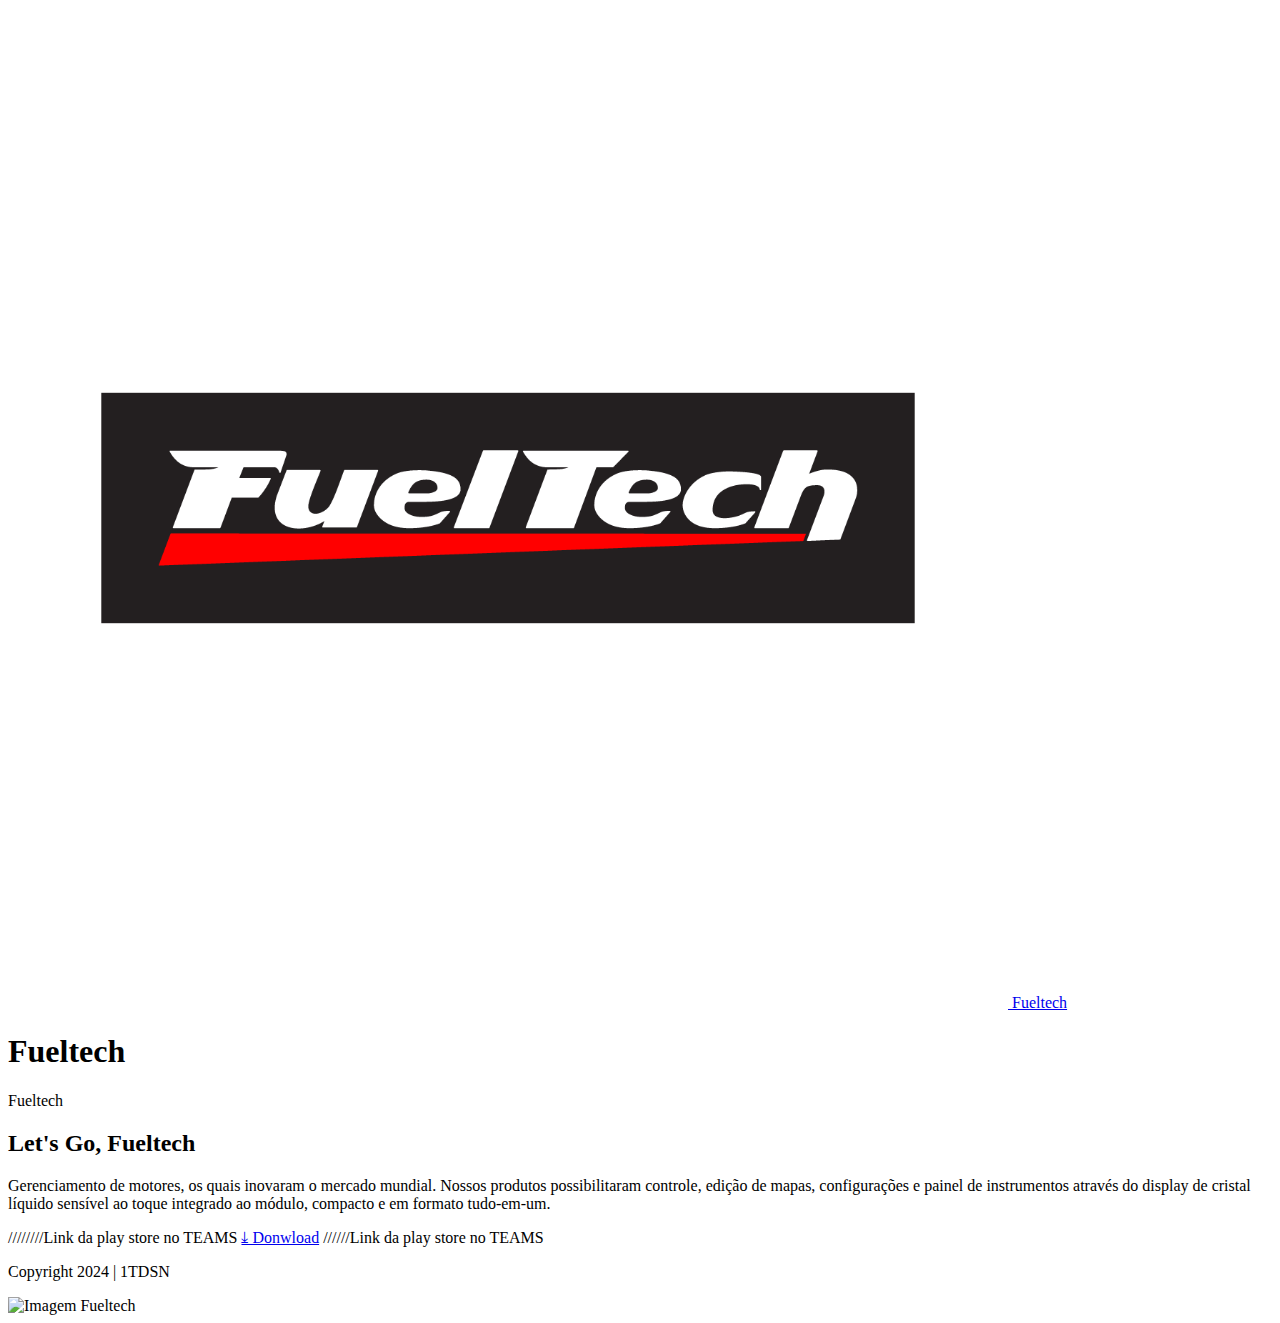
==== fueltech.html @ a06016f9 "14/11/2024" ====
<!DOCTYPE html>
<html lang="pt-br">
<head>
    <meta charset="UTF-8">
    <meta name="viewport" content="width=device-width, initial-scale=1.0">
    <title>Let's Go, Fueltech</title>
    <a rel="stylesheet" href="./fueltech.css">
</head>
<body>
    <header>
        <div class="container">
            <a href="https://www.fueltech.com/br/">
                <image src="./img/fueltechlogo.png">
                <span>Fueltech</span>
            </a>
        </div>
    </header>
    <main>
        <div class="container">
            <div class="title">
                <h1 class="title_text">Fueltech</h1>
                <span class="title_transparent">Fueltech</span>

            </div>
        </div>
        <div class="description">
            <h2 class="description_title">Let's Go, Fueltech</h2>
            <p class="description_text">Gerenciamento de motores, os quais inovaram o mercado mundial. Nossos produtos possibilitaram controle, edição de mapas, configurações e painel de instrumentos através do display de cristal líquido sensível ao toque integrado ao módulo, compacto e em formato tudo-em-um.</p>

        </div>
        ////////Link da play store no TEAMS
        <a href="link da play store" class="action" target="_blank">&#10515; Donwload</a> 
        //////Link da play store no TEAMS
    </main>
    <footer>
        <div class="container">
            <p class="footer_text">
                Copyright 2024 | 1TDSN
            </p>
        </div>
    </footer>
    <img class="fueltech-image" src="./img/fueltech.jpeg" alt="Imagem Fueltech">
</body>
</html>
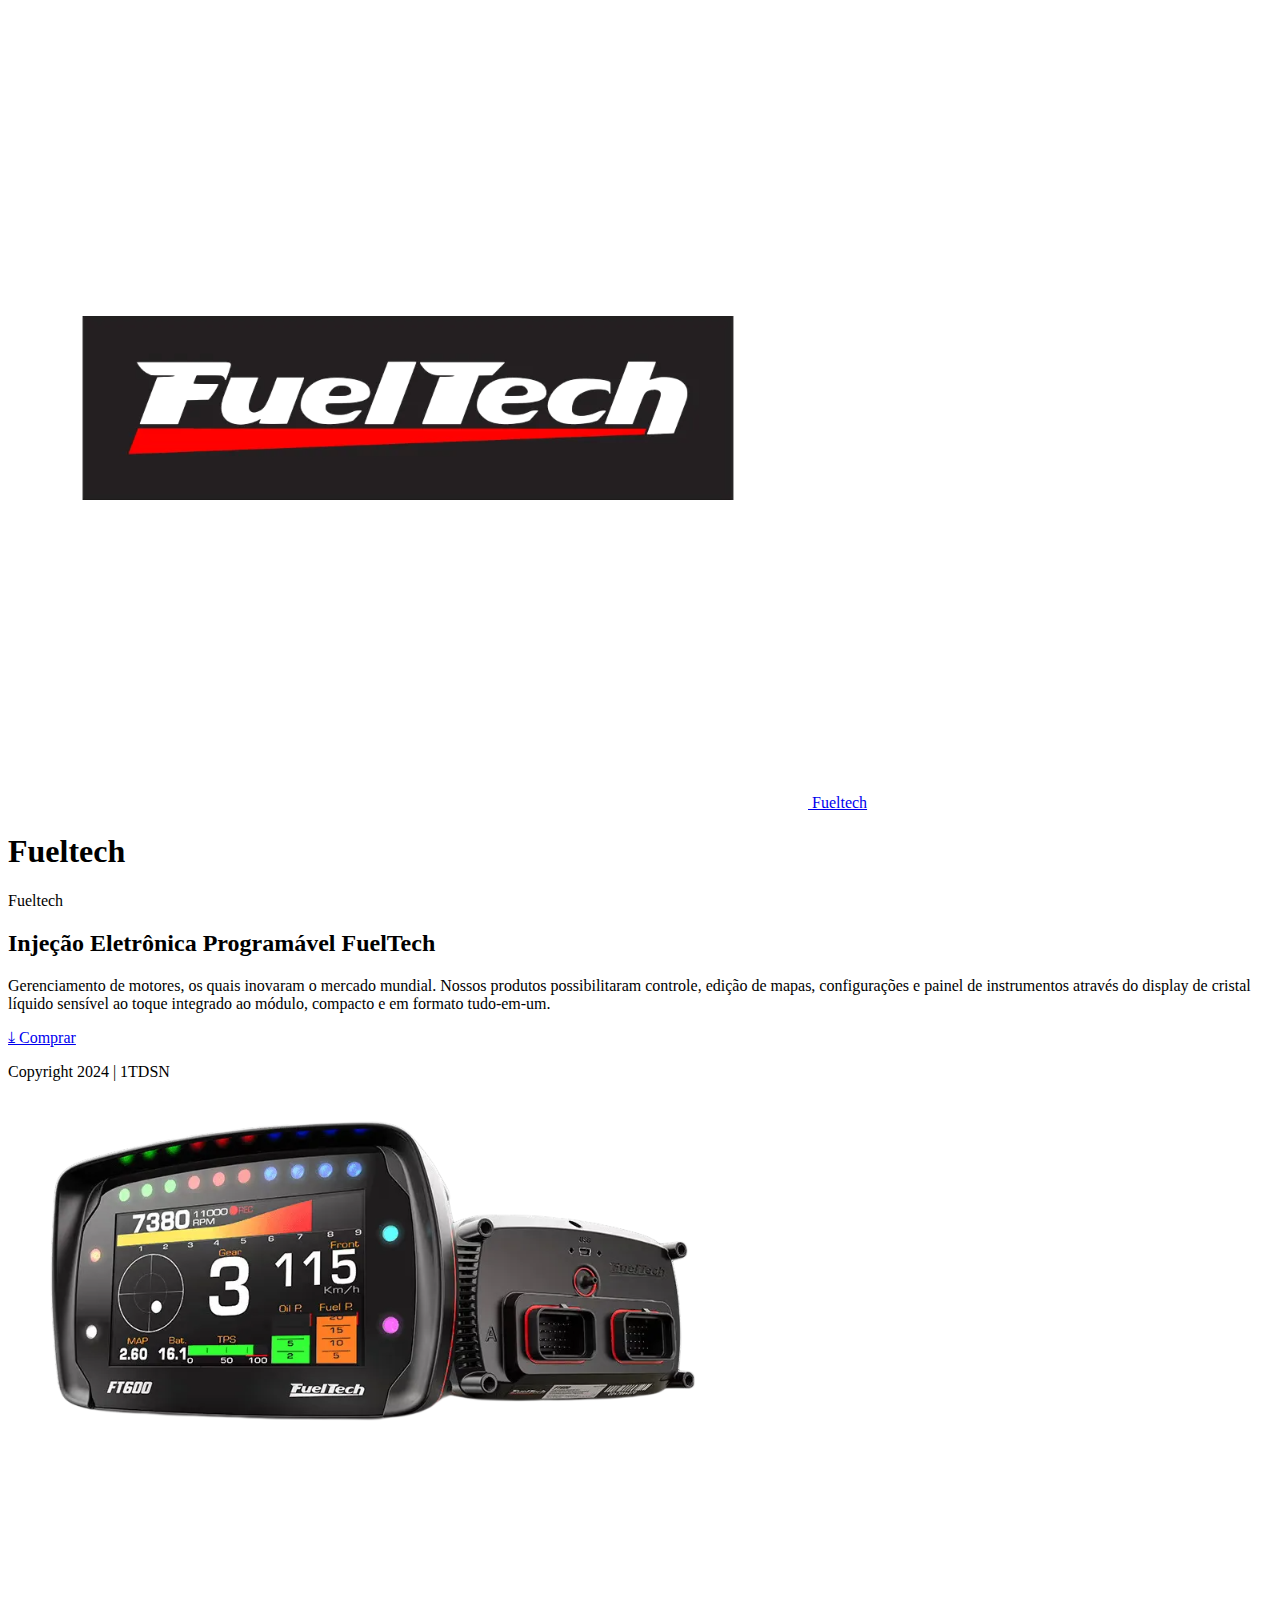
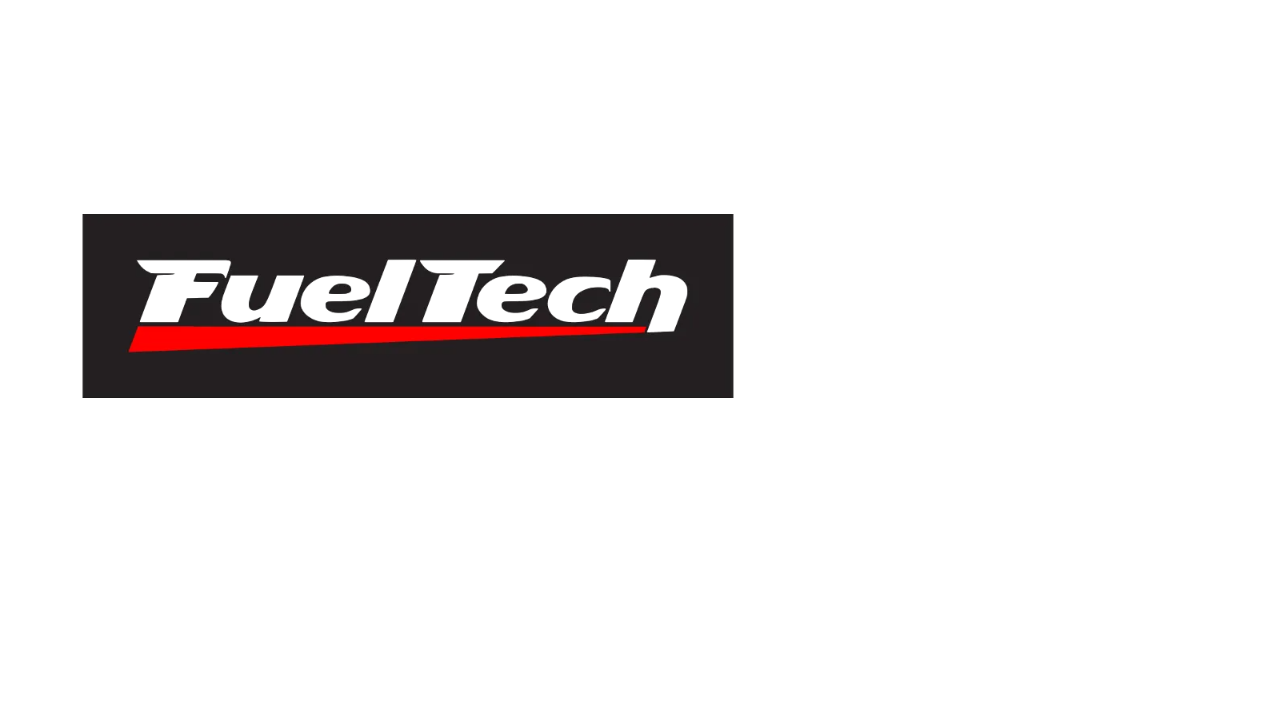
==== commit da1024bd: "15/11/2024" ====
--- a/fueltech.html
+++ b/fueltech.html
@@ -3,7 +3,7 @@
 <head>
     <meta charset="UTF-8">
     <meta name="viewport" content="width=device-width, initial-scale=1.0">
-    <title>Let's Go, Fueltech</title>
+    <title>Let's Go, FuelTech</title>
     <a rel="stylesheet" href="./fueltech.css">
 </head>
 <body>
@@ -24,13 +24,13 @@
             </div>
         </div>
         <div class="description">
-            <h2 class="description_title">Let's Go, Fueltech</h2>
+            <h2 class="description_title">Injeção Eletrônica Programável FuelTech</h2>
             <p class="description_text">Gerenciamento de motores, os quais inovaram o mercado mundial. Nossos produtos possibilitaram controle, edição de mapas, configurações e painel de instrumentos através do display de cristal líquido sensível ao toque integrado ao módulo, compacto e em formato tudo-em-um.</p>
 
         </div>
-        ////////Link da play store no TEAMS
-        <a href="link da play store" class="action" target="_blank">&#10515; Donwload</a> 
-        //////Link da play store no TEAMS
+        
+        <a href="https://fueltech.com.br/products/ft600-sfi-injecao-eletronica?srsltid=AfmBOopzTNwql-aAyfdn-trbsN-zQV5PKmR8AQRX2Pn_0ykMsx6YrTlS" class="action" target="_blank">&#10515; Comprar</a> 
+        
     </main>
     <footer>
         <div class="container">
@@ -39,6 +39,7 @@
             </p>
         </div>
     </footer>
-    <img class="fueltech-image" src="./img/fueltech.jpeg" alt="Imagem Fueltech">
+    <img class="fueltech-image" src="./img/fueltech.png" alt="Imagem Fueltech">
+    <img class="fueltechlogo-image" src="./img/fueltechlogo.png" alt="Imagem Fueltech">
 </body>
 </html>